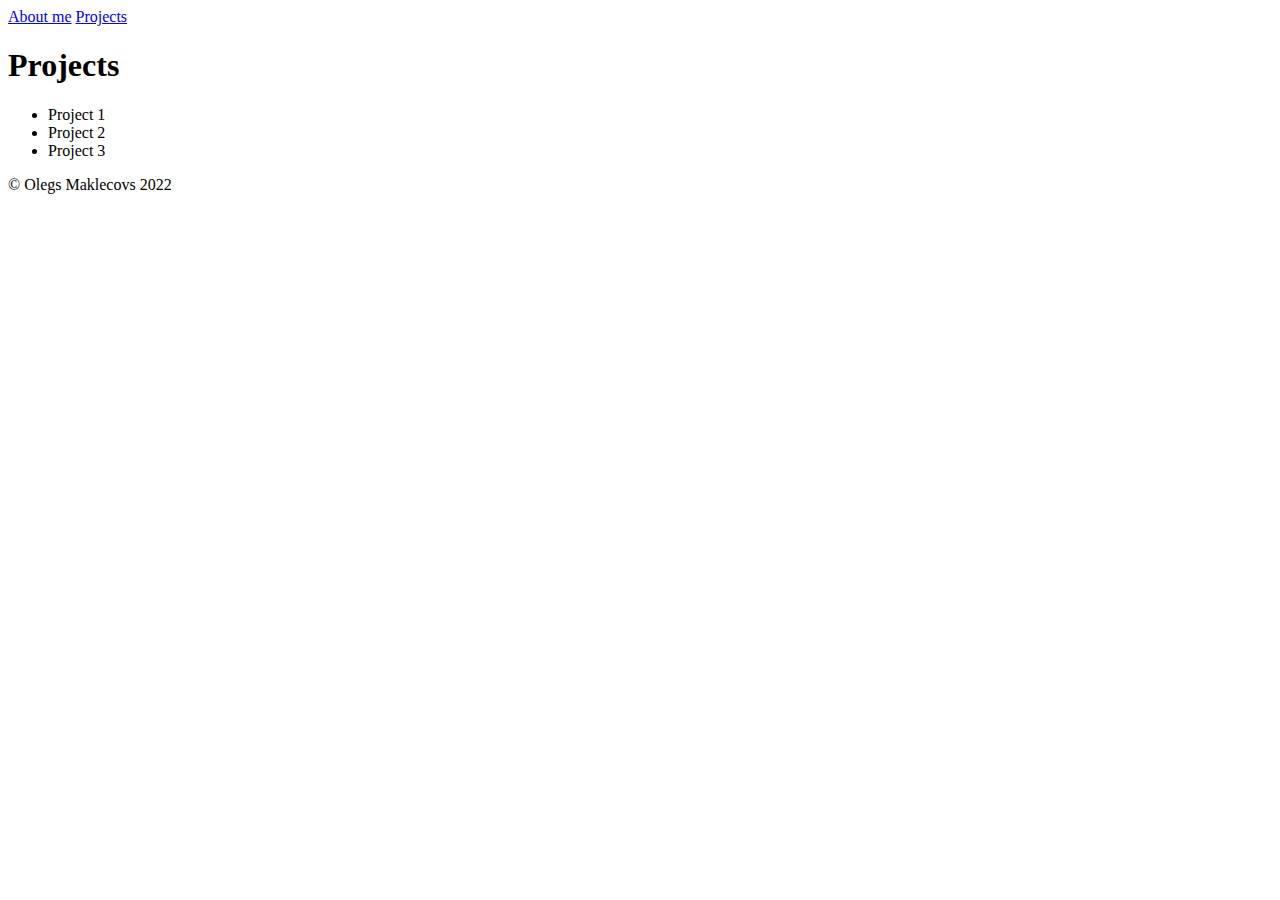
==== projects.html @ 324849d4 "Added two pages, created basic layout" ====
<html lang="en">
  <head>
    <meta name="viewport" content="width=device-width, initial-scale=1.0">
    <link rel="stylesheet" href="css/styles.css">
    <title>Projects</title>
  </head>
  <body>
    <nav>
      <a href="index.html">About me</a>
      <a href="projects.html">Projects</a>
    </nav>
    <main>
      <h1>Projects</h1>
      <ul>
        <li>Project 1</li>
        <li>Project 2</li>
        <li>Project 3</li>
      </ul>
    </main>
    <footer>
      <p>&copy; Olegs Maklecovs 2022</p>
    </footer>
  </body>
</html>
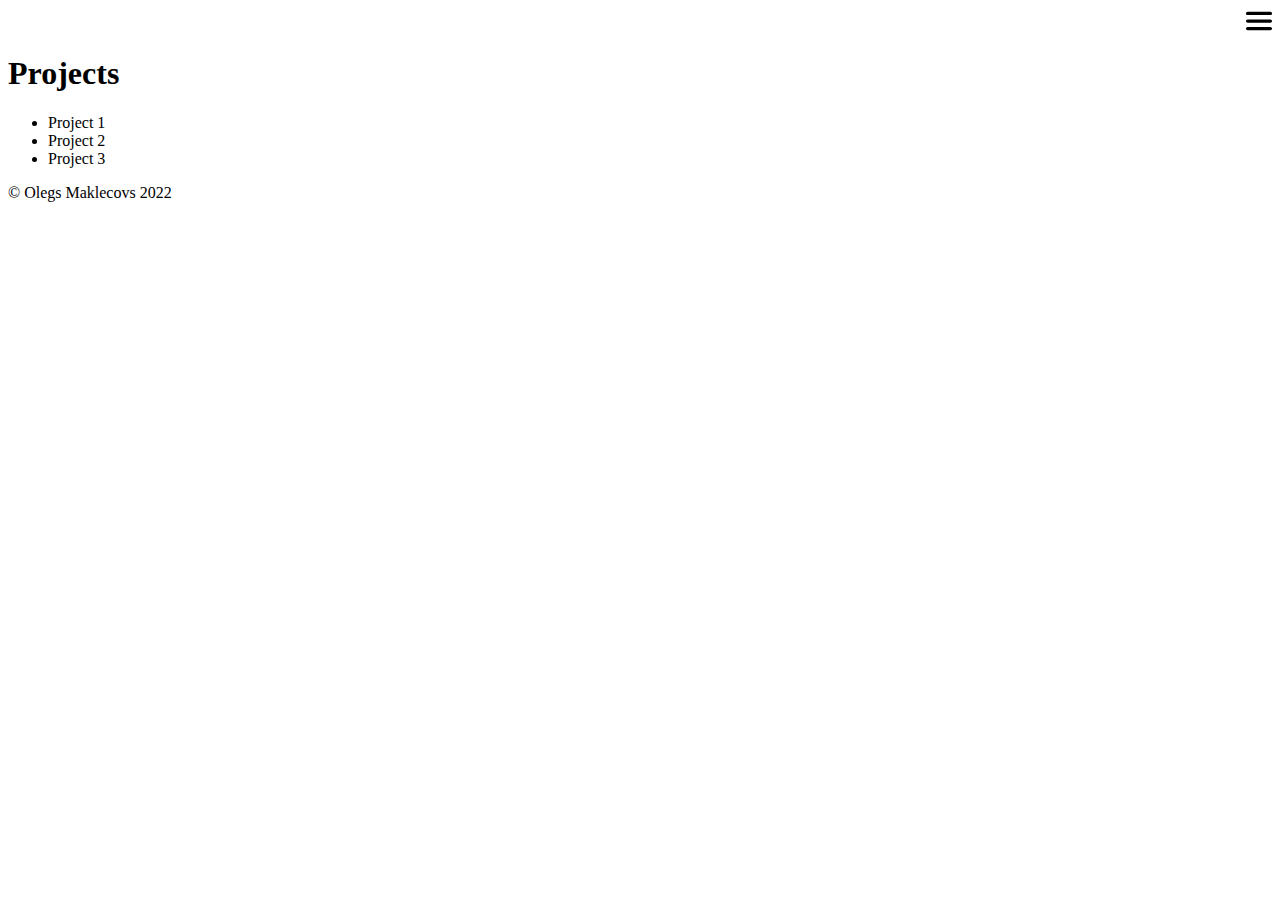
==== commit ef3113d4: "Added menu toggler and basic styles" ====
--- a/projects.html
+++ b/projects.html
@@ -5,7 +5,10 @@
     <title>Projects</title>
   </head>
   <body>
-    <nav>
+    <header>
+      <img src="img/menu-burger.svg" alt="Menu button" id="menu-toggler">
+    </header>
+    <nav id="nav-menu">
       <a href="index.html">About me</a>
       <a href="projects.html">Projects</a>
     </nav>
@@ -20,5 +23,6 @@
     <footer>
       <p>&copy; Olegs Maklecovs 2022</p>
     </footer>
+    <script src="js/nav.js"></script>
   </body>
 </html>--- a/css/styles.css
+++ b/css/styles.css
@@ -0,0 +1,26 @@
+body {
+  font-family: serif;
+  margin: 0;
+}
+header {
+  display: flex;
+  justify-content: end;
+  margin: 0.5em;
+}
+header img {
+  width: 26px;
+}
+nav {
+  display: none;
+  margin: 0.5em;
+}
+nav.open {
+  display: flex;
+  flex-direction: column;
+}
+main {
+  margin: 0.5em;
+}
+footer {
+  margin: 0.5em;
+}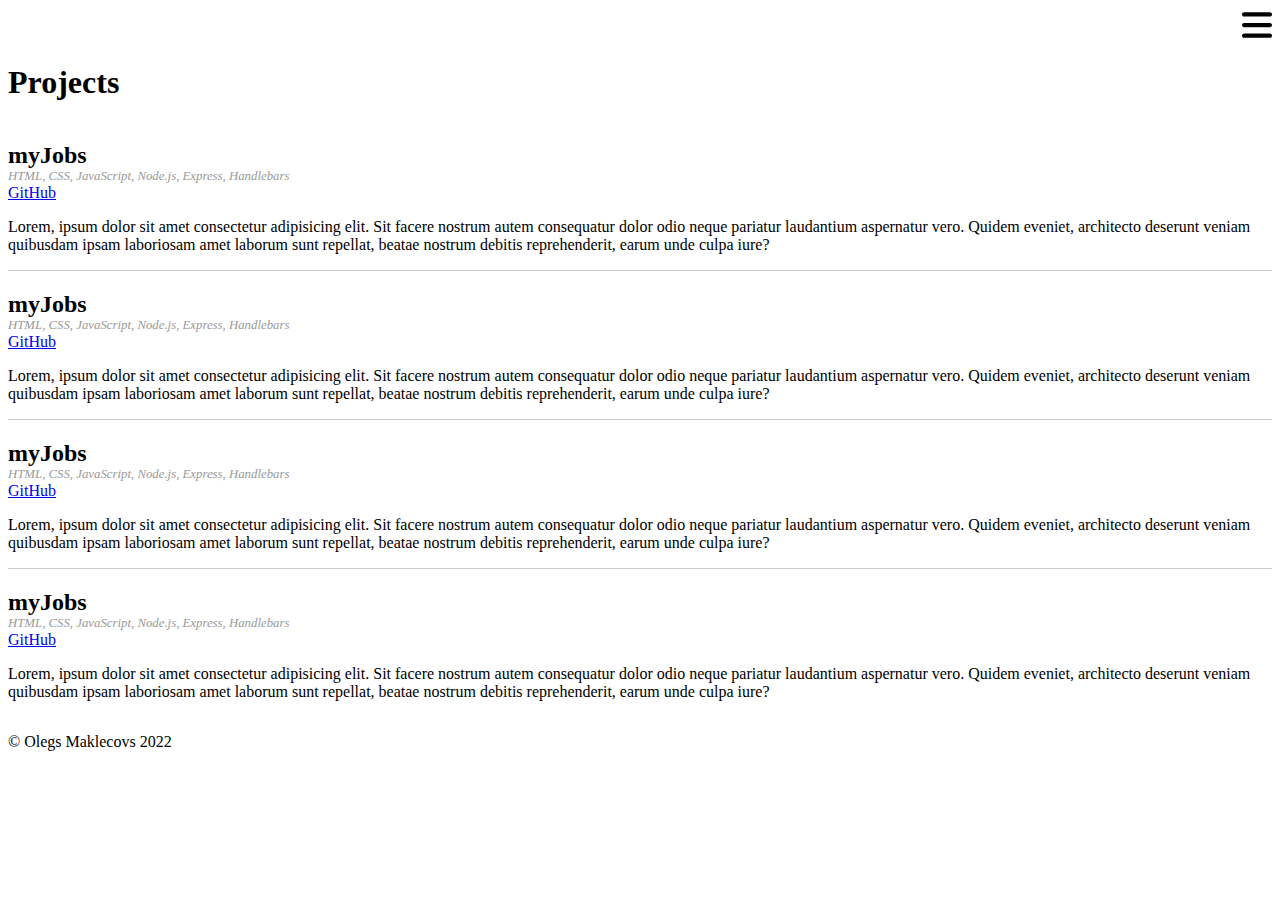
==== commit a6da4f18: "Contacts section on About Me page, Projects page" ====
--- a/projects.html
+++ b/projects.html
@@ -1,3 +1,4 @@
+<!doctype html>
 <html lang="en">
   <head>
     <meta name="viewport" content="width=device-width, initial-scale=1.0">
@@ -6,7 +7,7 @@
   </head>
   <body>
     <header>
-      <img src="img/menu-burger.svg" alt="Menu button" id="menu-toggler">
+      <img src="img/menu.svg" alt="Menu button" id="menu-toggler">
     </header>
     <nav id="nav-menu">
       <a href="index.html">About me</a>
@@ -14,11 +15,32 @@
     </nav>
     <main>
       <h1>Projects</h1>
-      <ul>
-        <li>Project 1</li>
-        <li>Project 2</li>
-        <li>Project 3</li>
-      </ul>
+      <section class="projects">
+        <article>
+          <h2>myJobs</h2>
+          <p class="techs">HTML, CSS, JavaScript, Node.js, Express, Handlebars</p>
+          <a href="https://github.com/o-maklecovs/fyp">GitHub</a>
+          <p>Lorem, ipsum dolor sit amet consectetur adipisicing elit. Sit facere nostrum autem consequatur dolor odio neque pariatur laudantium aspernatur vero. Quidem eveniet, architecto deserunt veniam quibusdam ipsam laboriosam amet laborum sunt repellat, beatae nostrum debitis reprehenderit, earum unde culpa iure?</p>
+        </article>
+        <article>
+          <h2>myJobs</h2>
+          <p class="techs">HTML, CSS, JavaScript, Node.js, Express, Handlebars</p>
+          <a href="https://github.com/o-maklecovs/fyp">GitHub</a>
+          <p>Lorem, ipsum dolor sit amet consectetur adipisicing elit. Sit facere nostrum autem consequatur dolor odio neque pariatur laudantium aspernatur vero. Quidem eveniet, architecto deserunt veniam quibusdam ipsam laboriosam amet laborum sunt repellat, beatae nostrum debitis reprehenderit, earum unde culpa iure?</p>
+        </article>
+        <article>
+          <h2>myJobs</h2>
+          <p class="techs">HTML, CSS, JavaScript, Node.js, Express, Handlebars</p>
+          <a href="https://github.com/o-maklecovs/fyp">GitHub</a>
+          <p>Lorem, ipsum dolor sit amet consectetur adipisicing elit. Sit facere nostrum autem consequatur dolor odio neque pariatur laudantium aspernatur vero. Quidem eveniet, architecto deserunt veniam quibusdam ipsam laboriosam amet laborum sunt repellat, beatae nostrum debitis reprehenderit, earum unde culpa iure?</p>
+        </article>
+        <article>
+          <h2>myJobs</h2>
+          <p class="techs">HTML, CSS, JavaScript, Node.js, Express, Handlebars</p>
+          <a href="https://github.com/o-maklecovs/fyp">GitHub</a>
+          <p>Lorem, ipsum dolor sit amet consectetur adipisicing elit. Sit facere nostrum autem consequatur dolor odio neque pariatur laudantium aspernatur vero. Quidem eveniet, architecto deserunt veniam quibusdam ipsam laboriosam amet laborum sunt repellat, beatae nostrum debitis reprehenderit, earum unde culpa iure?</p>
+        </article>
+      </section>
     </main>
     <footer>
       <p>&copy; Olegs Maklecovs 2022</p>
--- a/css/styles.css
+++ b/css/styles.css
@@ -8,7 +8,7 @@
   margin: 0.5em;
 }
 header img {
-  width: 26px;
+  width: 30px;
 }
 nav {
   display: none;
@@ -18,9 +18,49 @@
   display: flex;
   flex-direction: column;
 }
+nav a {
+  text-decoration: none;
+  padding: 0.5em;
+  color: #000;
+  border-bottom: 1px #ccc solid;
+}
+nav a:first-child {
+  border-top: 1px #ccc solid;
+}
 main {
   margin: 0.5em;
 }
 footer {
   margin: 0.5em;
+}
+img:not(#menu-toggler, .contact-links img) {
+  width: 200px;
+  display: block;
+  margin: auto;
+}
+.contact-links {
+  display: flex;
+  flex-direction: row;
+}
+.contact-links img {
+  width: 60px;
+}
+.contact-links a {
+  margin-right: 1em;
+}
+.projects {
+  display: grid;
+  grid-template-columns: 1fr;
+}
+.projects h2 {
+  margin-bottom: 0;
+}
+.projects article:not(.projects article:last-child) {
+  border-bottom: 1px #ccc solid;
+}
+.techs {
+  color: #999;
+  font-style: italic;
+  font-size: 0.8em;
+  margin: 0;
 }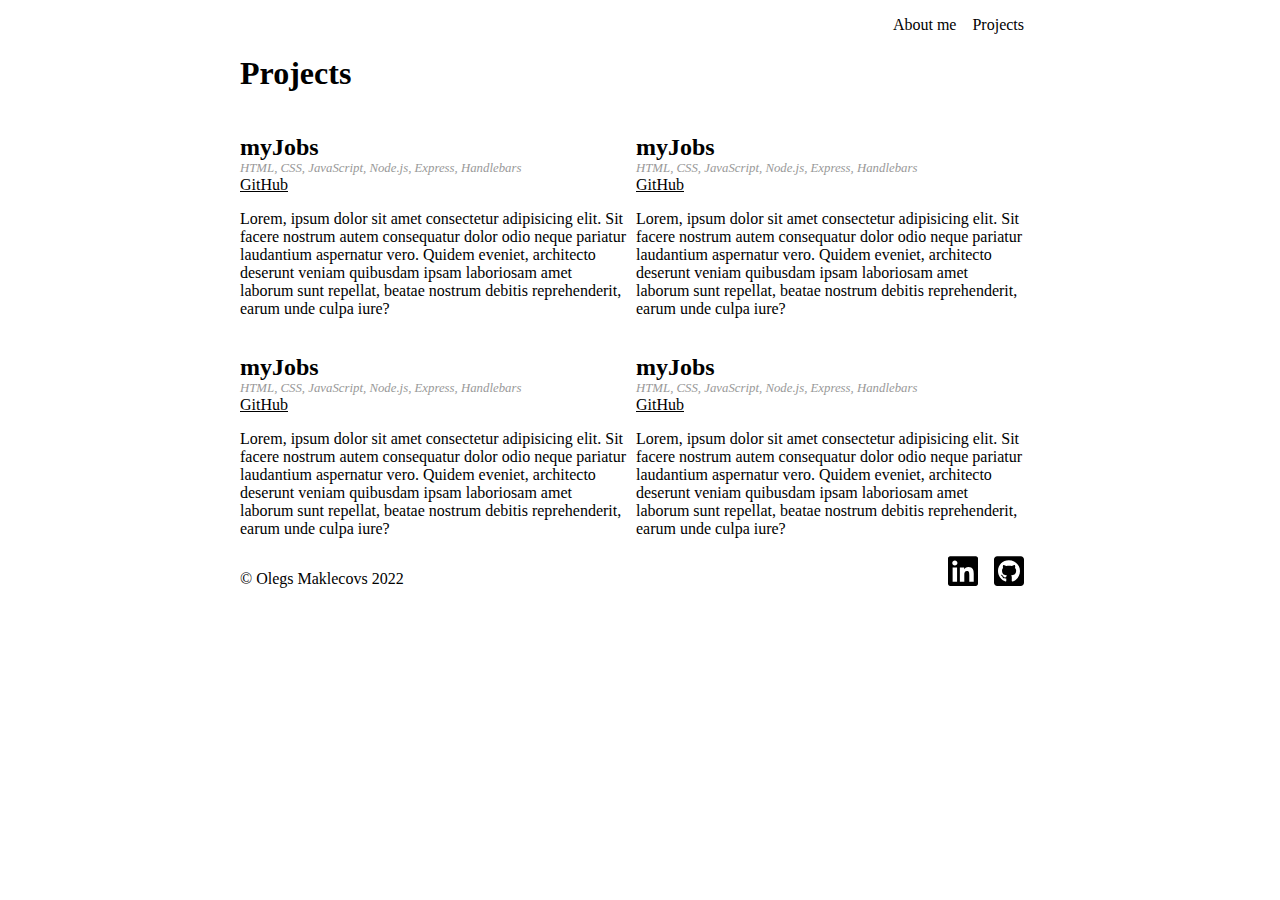
==== commit b1f57797: "Fixed footer links margins, added footer to Projects page" ====
--- a/projects.html
+++ b/projects.html
@@ -44,6 +44,14 @@
     </main>
     <footer>
       <p>&copy; Olegs Maklecovs 2022</p>
+      <div class="contact-links">
+        <div>
+          <a href="https://www.linkedin.com/in/olegs-maklecovs-89b5a4214/"><img src="img/linkedin.svg" alt="LinkedIn"></a>
+        </div>
+        <div>
+          <a href="https://github.com/o-maklecovs"><img src="img/github.svg" alt="GitHub"></a>
+        </div>
+      </div>
     </footer>
     <script src="js/nav.js"></script>
   </body>
--- a/css/styles.css
+++ b/css/styles.css
@@ -20,7 +20,7 @@
 }
 nav a {
   text-decoration: none;
-  padding: 0.5em;
+  padding: 1em;
   color: #000;
   border-bottom: 1px #ccc solid;
 }
@@ -29,21 +29,35 @@
 }
 main {
   margin: 0.5em;
+  display: grid;
+  grid-template-columns: 1fr;
+}
+.index-image {
+  grid-row: 2 / 3;
 }
 footer {
   margin: 0.5em;
+  display: flex;
+  flex-direction: row;
+  justify-content: space-between;
 }
-img:not(#menu-toggler, .contact-links img) {
+.selfie {
   width: 200px;
   display: block;
   margin: auto;
+}
+a {
+  color: #000;
+}
+a:hover:not(nav a) {
+  color: #666;
 }
 .contact-links {
   display: flex;
   flex-direction: row;
 }
 .contact-links img {
-  width: 60px;
+  width: 30px;
 }
 .contact-links a {
   margin-right: 1em;
@@ -55,12 +69,62 @@
 .projects h2 {
   margin-bottom: 0;
 }
-.projects article:not(.projects article:last-child) {
-  border-bottom: 1px #ccc solid;
-}
 .techs {
   color: #999;
   font-style: italic;
   font-size: 0.8em;
   margin: 0;
+}
+@media screen and (min-width: 600px) {
+  header, nav, main, footer {
+    margin: 1em;
+  }
+  main {
+    grid-template-columns: 1fr auto;
+    grid-column-gap: 1em;
+  }
+  main h1 {
+    grid-column: 1 / 3;
+  }
+  .projects {
+    grid-template-columns: 1fr 1fr;
+    grid-column-gap: 0.5em;
+  }
+  .index-image {
+    grid-column: 2 / 3;
+  }
+  .selfie {
+    width: 220px;
+    margin-top: 1em;
+  }
+}
+@media screen and (min-width: 1000px) {
+  body {
+    width: 800px;
+    margin: auto;
+  }
+  nav, main, footer {
+    margin: 0;
+  }
+  header {
+    display: none;
+  }
+  nav {
+    display: flex;
+    flex-direction: row;
+    justify-content: end;
+    margin: 0;
+    padding-top: 1em;
+  }
+  nav a, nav a:first-child {
+    border: none;
+  }
+  nav a {
+    padding: 0;
+    margin-right: 1em;
+    transition: color 0.5s;
+  }
+  nav a:hover {
+    color: #666;
+  }
 }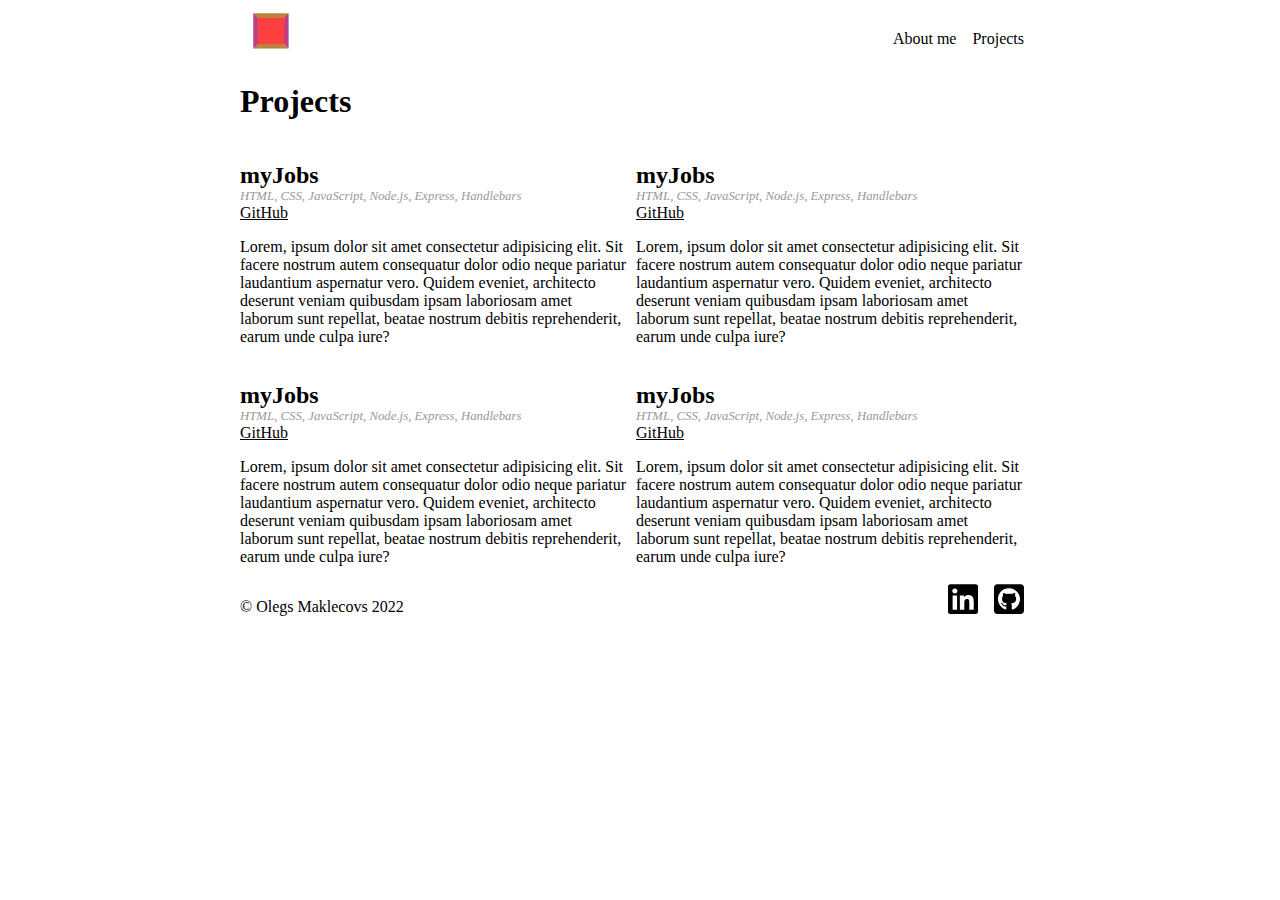
==== commit 109c0880: "Added rotating cube to the header" ====
--- a/projects.html
+++ b/projects.html
@@ -6,13 +6,25 @@
     <title>Projects</title>
   </head>
   <body>
-    <header>
-      <img src="img/menu.svg" alt="Menu button" id="menu-toggler">
-    </header>
-    <nav id="nav-menu">
-      <a href="index.html">About me</a>
-      <a href="projects.html">Projects</a>
-    </nav>
+    <div class="top-wrapper">
+      <header>
+        <div class="scene">
+          <div class="cube">
+            <div class="front"></div>
+            <div class="back"></div>
+            <div class="top"></div>
+            <div class="bottom"></div>
+            <div class="left"></div>
+            <div class="right"></div>
+          </div>
+        </div>
+        <img src="img/menu.svg" alt="Menu button" id="menu-toggler">
+      </header>
+      <nav id="nav-menu">
+        <a href="index.html">About me</a>
+        <a href="projects.html">Projects</a>
+      </nav>
+    </div>
     <main>
       <h1>Projects</h1>
       <section class="projects">
--- a/css/styles.css
+++ b/css/styles.css
@@ -2,9 +2,13 @@
   font-family: serif;
   margin: 0;
 }
+.top-wrapper {
+  display: flex;
+  flex-direction: column;
+}
 header {
   display: flex;
-  justify-content: end;
+  justify-content: space-between;
   margin: 0.5em;
 }
 header img {
@@ -41,6 +45,47 @@
   flex-direction: row;
   justify-content: space-between;
 }
+.scene {
+  width: 30px;
+  height: 30px;
+  perspective: 100px;
+}
+@keyframes rotateCube {
+  0% {
+    transform: rotateY(0deg) rotateX(0deg);
+  }
+  100% {
+    transform: rotateY(360deg) rotateX(-360deg);
+  }
+}
+.cube {
+  position: relative;
+  width: 100%;
+  height: 100%;
+  transform-style: preserve-3d;
+  animation: rotateCube 8s infinite linear;
+}
+.front, .back, .top, .bottom, .left, .right {
+  position: absolute;
+  width: 30px;
+  height: 30px;
+  opacity: 50%;
+}
+.front, .back {
+  background-color: #f00;
+}
+.top, .bottom {
+  background-color: #0f0;
+}
+.left, .right {
+  background-color: #00f;
+}
+.front { transform: rotateY(0deg) translateZ(15px); }
+.back { transform: rotateY(180deg) translateZ(15px); }
+.top { transform: rotateX(90deg) translateZ(15px); }
+.bottom { transform: rotateX(-90deg) translateZ(15px); }
+.left { transform: rotateY(-90deg) translateZ(15px); }
+.right { transform: rotateY(90deg) translateZ(15px); }
 .selfie {
   width: 200px;
   display: block;
@@ -103,10 +148,15 @@
     width: 800px;
     margin: auto;
   }
+  .top-wrapper {
+    flex-direction: row;
+    justify-content: space-between;
+    align-items: center;
+  }
   nav, main, footer {
     margin: 0;
   }
-  header {
+  #menu-toggler {
     display: none;
   }
   nav {
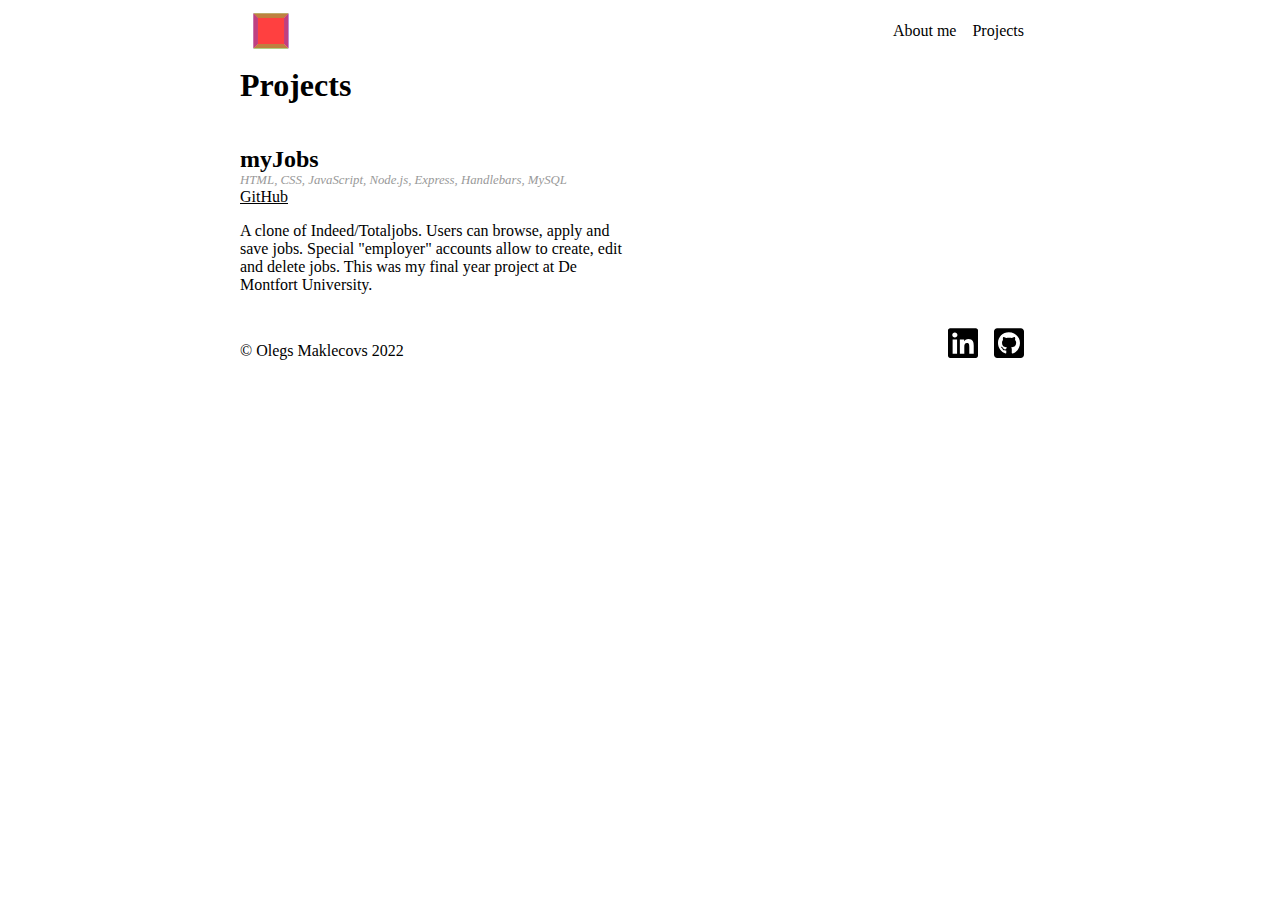
==== commit 606ff9c9: "Added content to projects page" ====
--- a/projects.html
+++ b/projects.html
@@ -30,27 +30,9 @@
       <section class="projects">
         <article>
           <h2>myJobs</h2>
-          <p class="techs">HTML, CSS, JavaScript, Node.js, Express, Handlebars</p>
+          <p class="techs">HTML, CSS, JavaScript, Node.js, Express, Handlebars, MySQL</p>
           <a href="https://github.com/o-maklecovs/fyp">GitHub</a>
-          <p>Lorem, ipsum dolor sit amet consectetur adipisicing elit. Sit facere nostrum autem consequatur dolor odio neque pariatur laudantium aspernatur vero. Quidem eveniet, architecto deserunt veniam quibusdam ipsam laboriosam amet laborum sunt repellat, beatae nostrum debitis reprehenderit, earum unde culpa iure?</p>
-        </article>
-        <article>
-          <h2>myJobs</h2>
-          <p class="techs">HTML, CSS, JavaScript, Node.js, Express, Handlebars</p>
-          <a href="https://github.com/o-maklecovs/fyp">GitHub</a>
-          <p>Lorem, ipsum dolor sit amet consectetur adipisicing elit. Sit facere nostrum autem consequatur dolor odio neque pariatur laudantium aspernatur vero. Quidem eveniet, architecto deserunt veniam quibusdam ipsam laboriosam amet laborum sunt repellat, beatae nostrum debitis reprehenderit, earum unde culpa iure?</p>
-        </article>
-        <article>
-          <h2>myJobs</h2>
-          <p class="techs">HTML, CSS, JavaScript, Node.js, Express, Handlebars</p>
-          <a href="https://github.com/o-maklecovs/fyp">GitHub</a>
-          <p>Lorem, ipsum dolor sit amet consectetur adipisicing elit. Sit facere nostrum autem consequatur dolor odio neque pariatur laudantium aspernatur vero. Quidem eveniet, architecto deserunt veniam quibusdam ipsam laboriosam amet laborum sunt repellat, beatae nostrum debitis reprehenderit, earum unde culpa iure?</p>
-        </article>
-        <article>
-          <h2>myJobs</h2>
-          <p class="techs">HTML, CSS, JavaScript, Node.js, Express, Handlebars</p>
-          <a href="https://github.com/o-maklecovs/fyp">GitHub</a>
-          <p>Lorem, ipsum dolor sit amet consectetur adipisicing elit. Sit facere nostrum autem consequatur dolor odio neque pariatur laudantium aspernatur vero. Quidem eveniet, architecto deserunt veniam quibusdam ipsam laboriosam amet laborum sunt repellat, beatae nostrum debitis reprehenderit, earum unde culpa iure?</p>
+          <p>A clone of Indeed/Totaljobs. Users can browse, apply and save jobs. Special "employer" accounts allow to create, edit and delete jobs. This was my final year project at De Montfort University.</p>
         </article>
       </section>
     </main>
--- a/css/styles.css
+++ b/css/styles.css
@@ -9,7 +9,7 @@
 header {
   display: flex;
   justify-content: space-between;
-  margin: 0.5em;
+  margin: 1em 0.5em 0.5em 1em;
 }
 header img {
   width: 30px;
@@ -121,7 +121,10 @@
   margin: 0;
 }
 @media screen and (min-width: 600px) {
-  header, nav, main, footer {
+  header {
+    margin: 1.5em 1em 1em 1.5em;
+  }
+  nav, main, footer {
     margin: 1em;
   }
   main {
@@ -153,8 +156,14 @@
     justify-content: space-between;
     align-items: center;
   }
-  nav, main, footer {
+  header {
+    margin: 1em 0 0 1em;
+  }
+  nav, main {
     margin: 0;
+  }
+  footer {
+    margin: 1em 0 0 0;
   }
   #menu-toggler {
     display: none;
